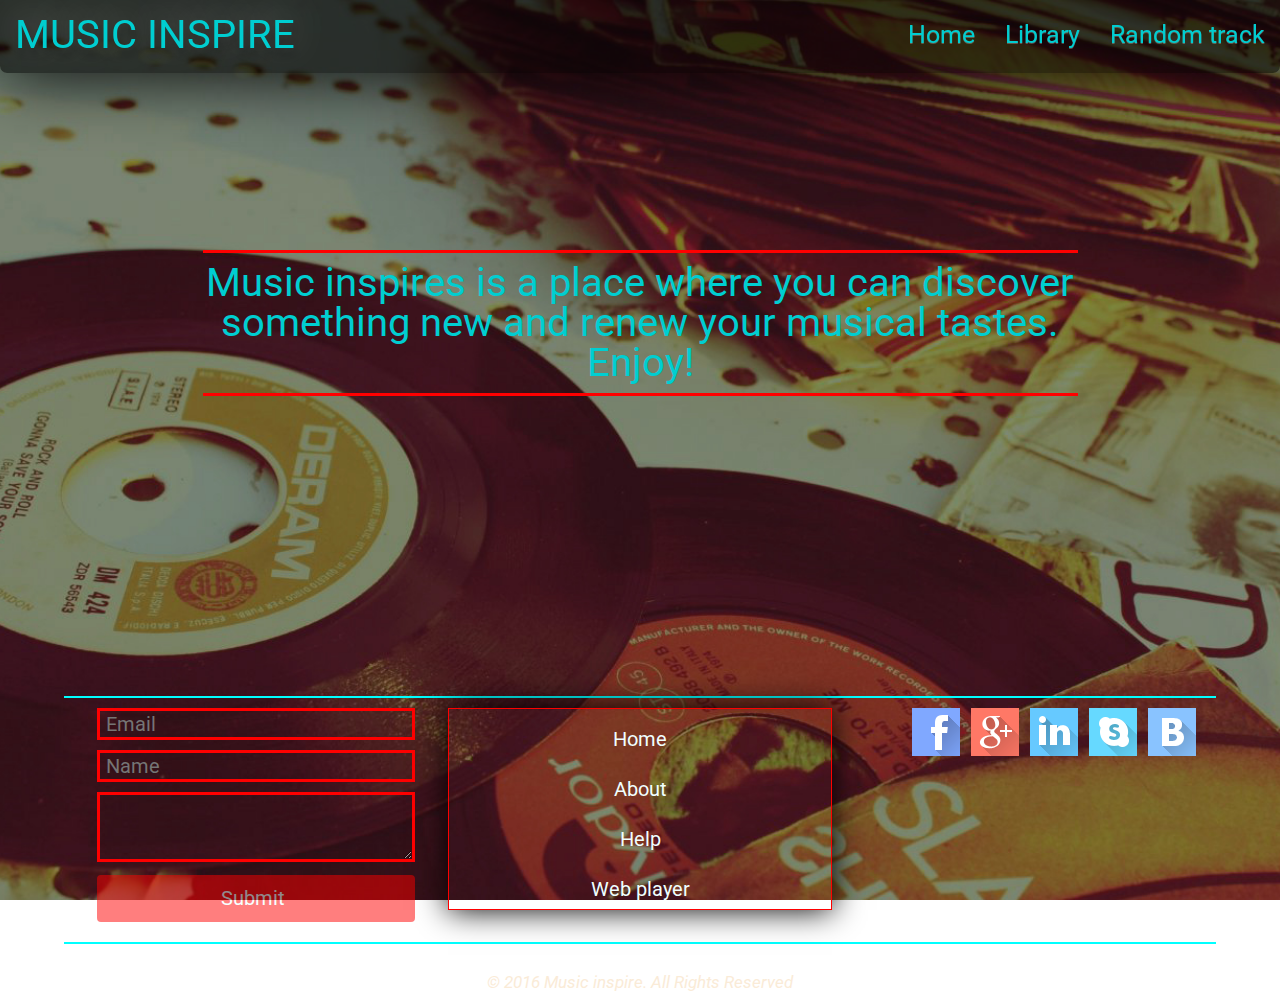
==== index.html @ dbe01c4b "separate js file" ====
<!DOCTYPE html>
<html lang="en">

<head>
	<meta charset="UTF-8">
	<meta name="viewport" content="width=device-width, initial-scale=1">
	<title>Music</title>
	<!-- Latest compiled and minified CSS -->
	<link rel="stylesheet" href="css/bootstrap.css">
	<!-- Optional theme -->
	<link rel="stylesheet" href="css/bootstrap-theme.css">
	<!-- Latest compiled and minified JavaScript -->
	<link href="Style.css" rel="stylesheet" type="text/css">
	<link href="https://fonts.googleapis.com/css?family=Montserrat" rel="stylesheet">
	<!--<link rel="stylesheet" href="https://fonts.googleapis.com/icon?family=Material+Icons">
	<link rel="stylesheet" href="https://code.getmdl.io/1.2.1/material.indigo-pink.min.css">
	<script defer src="https://code.getmdl.io/1.2.1/material.min.js"></script>-->
	<link href="https://fonts.googleapis.com/css?family=Roboto" rel="stylesheet"> </head>

<body>
	<header class="menu_style">
		<nav class="navbar navbar-default menu navbar-fixed-top" role="navigation">
			<div class="container-fluid">
				<!-- Brand and toggle get grouped for better mobile display -->
				<div class="navbar-header">
					<button type="button" class="navbar-toggle" data-toggle="collapse" data-target="#bs-example-navbar-collapse-1"> <span class="sr-only">Toggle navigation</span> <span class="icon-bar"></span> <span class="icon-bar"></span> <span class="icon-bar"></span> </button>
					<a class="navbar-brand" href="#"> <span class="brand_name"> MUSIC INSPIRE</span> </a>
					<!--<img alt="Brand" src="images/ins_logo.png" class="logo_img">--></div>
				<!-- Collect the nav links, forms, and other content for toggling -->
				<div class="collapse navbar-collapse" id="bs-example-navbar-collapse-1">
					<ul class="nav navbar-nav navbar-right">
						<ul class="nav navbar-nav">
							<li class="active-link"><a href="#">Home</a></li>
							<li><a href="#">Library</a></li>
							<li><a href="#">Random track</a></li>
						</ul>
						<!--<li class="dropdown"> <a href="#" class="dropdown-toggle" data-toggle="dropdown">USA<b class="caret"></b></a>
							<ul class="dropdown-menu">
								<li><a href="#">UA</a></li>
							</ul>
						</li>-->
					</ul>
				</div>
				<!-- /.navbar-collapse -->
			</div>
			<!-- /.container-fluid -->
		</nav>
	</header>
	<div class="container-fluid">
		<div onmousemove="welcomeFunction(this)" onmouseout="outFunction(this)" class="welcome_text"> Music inspires is a place where you can discover something new and renew your musical tastes. Enjoy!
		</div>
	</div>
	<div id="new"> </div>
	<footer>
		<div class="row footer_style_1">
			<div class="col-md-4">
				<form class="form-horizontal subscribe_form">
					<div class="control-group">
						<div class="controls">
							<input type="text" id="inputEmail" placeholder="Email" class="subscribe_form_1"> </div>
					</div>
					<div class="control-group">
						<div class="controls">
							<input type="text" placeholder="Name" class="subscribe_form_1"> </div>
					</div>
					<div class="controls">
						<textarea placeholder="Message" rows="3" class="subscribe_form_1"> </textarea>
					</div>
					<div class="control-group">
						<div class="controls">
							<button type="submit" class="btn">Submit</button>
						</div>
					</div>
				</form>
			</div>
			<div class="col-md-4 second_menu">
				<ul class="nav nav-pills nav-stacked">
					<li> <a href="#"> Home </a> </li>
					<li> <a href="#"> About </a> </li>
					<li> <a href="#"> Help </a> </li>
					<li> <a href="#"> Web player </a> </li>
				</ul>
			</div>
			<div class="col-md-4 social_ic_1">
				<ul class="list-unstyled list-inline social_ic">
					<li>
						<a href="#"> <img src="images/facebook.png" alt="facebook"> </a>
					</li>
					<li>
						<a href="#"> <img src="images/google_plus.png" alt="gp"> </a>
					</li>
					<li>
						<a href="#"> <img src="images/linkedin.png" alt="linkedin"> </a>
					</li>
					<li>
						<a href="#"> <img src="images/skype.png" alt="skype"> </a>
					</li>
					<li>
						<a href="#"> <img src="images/vkontakte.png" alt="vk"> </a>
					</li>
				</ul>
			</div>
		</div>
		<p> &copy 2016 Music inspire. All Rights Reserved</p>
	</footer>
	</div>
	<!-- Information block -->
	<!-- jQuery (necessary for Bootstrap's JavaScript plugins) -->
	<script src="https://ajax.googleapis.com/ajax/libs/jquery/1.11.0/jquery.min.js"></script>
	<!-- Include all compiled plugins (below), or include individual files as needed -->
	<script src="js/bootstrap.min.js"></script>
	<script src="js/own.js"> </script>
</body>

</html>
---- Style.css ----
/*=========================RESET CSS=============================*/
html, body, div, span, applet, object, iframe,
h1, h2, h3, h4, h5, h6, p, blockquote, pre,
a, abbr, acronym, address, big, cite, code,
del, dfn, em, img, ins, kbd, q, s, samp,
small, strike, strong, sub, sup, tt, var,
b, u, i, center,
dl, dt, dd, ol, ul, li,
fieldset, form, label, legend,
table, caption, tbody, tfoot, thead, tr, th, td,
article, aside, canvas, details, embed,
figure, figcaption, footer, header, hgroup,
menu, nav, output, ruby, section, summary,
time, mark, audio, video {
	margin: 0;
	padding: 0;
	border: 0;
	font-size: 100%;
	font: inherit;
	vertical-align: baseline;
}

article, aside, details, figcaption, figure,
footer, header, hgroup, menu, nav, section {
	display: block;
}
body {
	line-height: 1;
}
ol, ul {
	list-style: none;
}
blockquote, q {
	quotes: none;
}
blockquote:before, blockquote:after,
q:before, q:after {
	content: '';
	content: none;
}
table {
	border-collapse: collapse;
	border-spacing: 0;
}
/*====================================================================*/


body {
    background: url(images/fon_1.jpg) no-repeat center center fixed;
    background-size: cover;
    height: 100%;
    overflow-y: scroll;
    max-width: 100%;
    width: 100%;
    font-family: 'Roboto', sans-serif;
    color: antiquewhite;
}

.brand_name {
    /*color: aqua;
	font-size: 50px;
	font-style:oblique;
	font-family: cursive;
	text-shadow: -5px 5px 0px blue,
                 -7px 7px 0px darkturquoise,
                 -9px 9px 0px black;*/
    /*background-color: darkturquoise;
    -webkit-background-clip: text;
    -moz-background-clip: text;
    background-clip: text;
    color: transparent;
    text-shadow: rgba(255,255,255,0.5) 0px 3px 3px;
font-size: 50px;*/
    color: rgba(0, 0, 0, 0.6);
    text-shadow: 2px 8px 6px rgba(0, 0, 0, 0.2), 0px -5px 35px rgba(255, 255, 255, 0.3);
    font-size: 40px;
    color: darkturquoise;
}

.logo_img {
    width: 6%;
    margin-right: 3px;
    margin-top: 5px;
    transition: all 0.5s ease-in-out 0s;
}

.logo_img:hover {
    width: 6%;
    margin-right: 3px;
    transform: rotateY(360deg);
    margin-top: 5px;
    transition: all 0.6s ease-in-out 0s;
}

.container-fluid {
    z-index: 1;
}

.menu {
    border: 0;
    background: url(images/small-back.png);
    box-shadow: 0 0 70px black;
    font-size: 25px;
    padding-top: 10px;
    z-index: 1;
    padding-bottom: 10px;
    border-radius: 0 0 7px 7px;
}

.navbar-nav > li.active-link > a {
    color: darkturquoise;
    border-bottom: 3px solid transparent;
}

.navbar-default .navbar-nav > li > a {
    color: darkturquoise;
}

.navbar-default .navbar-nav > li > a:hover {
    text-shadow: 3px 3px 15px darkturquoise;
    border-bottom: 3px solid red;
    color: darkturquoise;
}

.logo {
    width: 5%;
}

.footer_style {
    background: transparent;
    box-shadow: none;
    border: none;
}

.footer_style_1 {
    margin-top: 300px;
    background: transparent;
    padding-bottom: 20px;
    border: none;
    border-top: 2px solid aqua;
    border-bottom: 2px solid aqua;
    box-shadow: none;
    width: 90%;
    margin-left: 5%;
}

.act_lin {
    border-bottom: 2px solid red;
    color: darkturquoise;
    background: transparent;
    background-color: transparent;
}

.welcome_text {
    font-size: 40px;
    max-width: 70%;
    font-family: 'Roboto', sans-serif;
    color: darkturquoise;
    border-top: 3px solid red;
    border-bottom: 3px solid red;
    margin-left: 15%;
    margin-top: 20%;
    text-align: center;
    border: 0 3 3 0;
	padding-bottom: 10px;
	padding-top: 10px;
}
.car_set{
    height: 20%;
}
#new{
    border-color: aqua;
}

/*.social_ic {
    padding-top: 10px;
    margin-left: auto;
    float: right;
}*/

.social_ic > li:hover {
    transition: all 0.2s ease-out 0s;
    transform: scale(0.83);
}

.second_menu {
    border: 1px solid red;
    margin-top: 10px;
    box-shadow: 0 0 30px black;
}

.social_ic > li {
    padding-left: 2px;
    transition: all 0.3s ease-in 0s;
}

.social_ic_1 {
    margin-top: 10px;
    text-align: right;
}

p {
    text-align: center;
    font-size: 17px;
    padding-top: 30px;
    font-style: italic;
    max-width: 100%;
}

.subscribe_form {
    margin-top: 10px;
}

.controls {
    margin-top: 10px;
}

.subscribe_form_1,
.btn {
    background-color: transparent;
    border: 3px solid red;
    /*width: 350px;*/
    width: 90%;
    font-size: 20px;
    margin-left: 5%;
    color: azure;
    padding-left: 6px;
}

.subscribe_form_1:focus {
    box-shadow: 0 0 10px red;
}

.btn {
    background: red;
    opacity: 0.5;
    border: 3px solid red;
    transition: all 0.3s ease-in 0s;
}

.btn:hover {
    background: red;
    opacity: 1.0;
    transition: all 0.3s ease-out 0s;
    color: whitesmoke;
}

.nav-stacked > li > a {
    text-align: center;
    margin-top: 10px;
    font-size: 20px;
    color: azure
}

.nav-stacked > li > a:hover {
    background-color: black;
    opacity: 0.5;
}

@media only screen and (max-width: 400px) {
    .brand_name {
        font-size: 30px;
    }
    .menu {
        background: black;
    }
    .welcome_text {
        font-size: 25px;
    }
    p {
        font-size: 11px;
        padding-top: 40px;
        font-style: italic;
    }
    .subscribe_form_1 {
        background-color: transparent;
        border: 3px solid red;
        width: 270px;
        font-size: 20px;
    }
    .social_ic {
        padding-top: 20px;
        margin: 0 auto;
        float: left;
    }
}

@media only screen and (max-width: 767px) {
    .menu {
        background: black;
    }
}

@media only screen and (max-width: 992px) {
    .social_ic {
        padding-top: 3%;
        float: none;
    }
    .social_ic > li > a > img {
        width: 70%;
        margin: auto;
    }
    .nav-stacked {
        border: 0 1 1 0;
        margin: 7px 0px 7px 0px;
        border-top: 1px solid aqua;
        border-bottom: 1px solid aqua;
    }
    .social_ic_1 {

        text-align: center;
    }
}
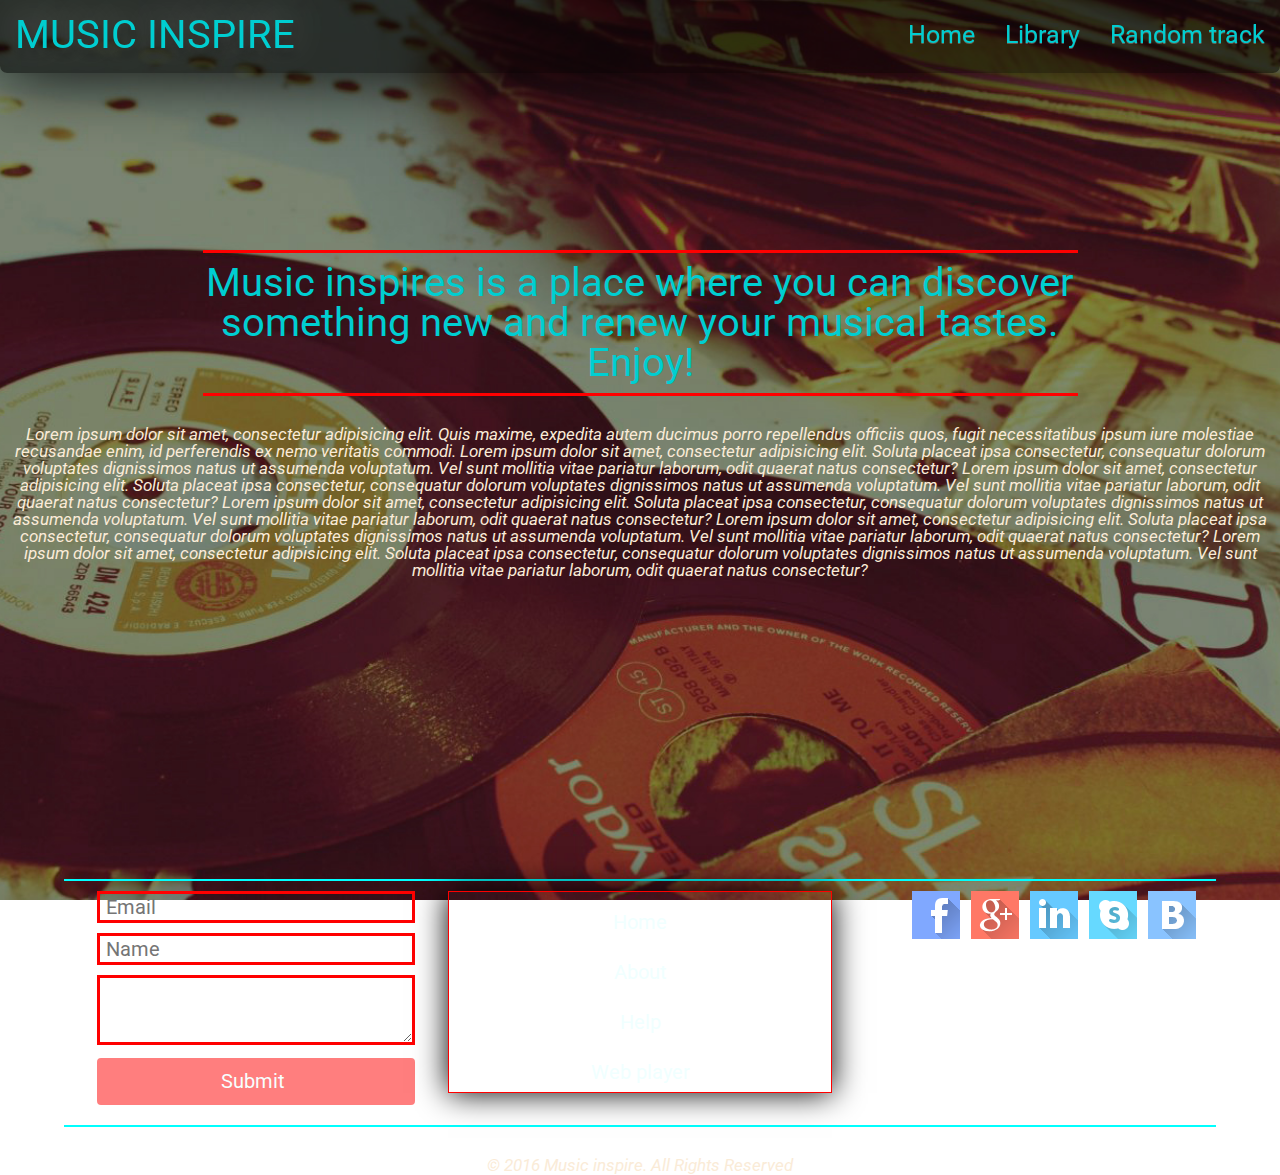
==== commit ac0a7603: "Lorem" ====
--- a/index.html
+++ b/index.html
@@ -12,6 +12,7 @@
 	<!-- Latest compiled and minified JavaScript -->
 	<link href="Style.css" rel="stylesheet" type="text/css">
 	<link href="https://fonts.googleapis.com/css?family=Montserrat" rel="stylesheet">
+	<link href="css/animate.css" rel="stylesheet" type="text/css">
 	<!--<link rel="stylesheet" href="https://fonts.googleapis.com/icon?family=Material+Icons">
 	<link rel="stylesheet" href="https://code.getmdl.io/1.2.1/material.indigo-pink.min.css">
 	<script defer src="https://code.getmdl.io/1.2.1/material.min.js"></script>-->
@@ -47,10 +48,21 @@
 		</nav>
 	</header>
 	<div class="container-fluid">
-		<div onmousemove="welcomeFunction(this)" onmouseout="outFunction(this)" class="welcome_text"> Music inspires is a place where you can discover something new and renew your musical tastes. Enjoy!
+		<div class="welcome_text wow slideInUp" onmousemove="welcomeFunction(this)" onmouseout="outFunction(this)"> Music inspires is a place where you can discover something new and renew your musical tastes. Enjoy!
 		</div>
 	</div>
 	<div id="new"> </div>
+
+
+	<p> Lorem ipsum dolor sit amet, consectetur adipisicing elit. Quis maxime, expedita autem ducimus porro repellendus officiis quos, fugit necessitatibus ipsum iure molestiae recusandae enim, id perferendis ex nemo veritatis commodi.
+	Lorem ipsum dolor sit amet, consectetur adipisicing elit. Soluta placeat ipsa consectetur, consequatur dolorum voluptates dignissimos natus ut assumenda voluptatum. Vel sunt mollitia vitae pariatur laborum, odit quaerat natus consectetur?
+	Lorem ipsum dolor sit amet, consectetur adipisicing elit. Soluta placeat ipsa consectetur, consequatur dolorum voluptates dignissimos natus ut assumenda voluptatum. Vel sunt mollitia vitae pariatur laborum, odit quaerat natus consectetur?
+	Lorem ipsum dolor sit amet, consectetur adipisicing elit. Soluta placeat ipsa consectetur, consequatur dolorum voluptates dignissimos natus ut assumenda voluptatum. Vel sunt mollitia vitae pariatur laborum, odit quaerat natus consectetur?
+	Lorem ipsum dolor sit amet, consectetur adipisicing elit. Soluta placeat ipsa consectetur, consequatur dolorum voluptates dignissimos natus ut assumenda voluptatum. Vel sunt mollitia vitae pariatur laborum, odit quaerat natus consectetur?
+	Lorem ipsum dolor sit amet, consectetur adipisicing elit. Soluta placeat ipsa consectetur, consequatur dolorum voluptates dignissimos natus ut assumenda voluptatum. Vel sunt mollitia vitae pariatur laborum, odit quaerat natus consectetur?
+	</p>
+
+
 	<footer>
 		<div class="row footer_style_1">
 			<div class="col-md-4">
@@ -110,6 +122,10 @@
 	<!-- Include all compiled plugins (below), or include individual files as needed -->
 	<script src="js/bootstrap.min.js"></script>
 	<script src="js/own.js"> </script>
+	<script src="js/wow.min.js"> </script>
+	<script>
+ new WOW().init();
+</script>
 </body>
 
 </html>
--- a/Style.css
+++ b/Style.css
@@ -45,37 +45,37 @@
 /*====================================================================*/
 
 
-body {
+body {
     background: url(images/fon_1.jpg) no-repeat center center fixed;
-    background-size: cover;
-    height: 100%;
-    overflow-y: scroll;
-    max-width: 100%;
-    width: 100%;
-    font-family: 'Roboto', sans-serif;
-    color: antiquewhite;
-}
-
-.brand_name {
-    /*color: aqua;
-	font-size: 50px;
-	font-style:oblique;
-	font-family: cursive;
-	text-shadow: -5px 5px 0px blue,
-                 -7px 7px 0px darkturquoise,
-                 -9px 9px 0px black;*/
-    /*background-color: darkturquoise;
-    -webkit-background-clip: text;
-    -moz-background-clip: text;
-    background-clip: text;
-    color: transparent;
-    text-shadow: rgba(255,255,255,0.5) 0px 3px 3px;
-font-size: 50px;*/
-    color: rgba(0, 0, 0, 0.6);
-    text-shadow: 2px 8px 6px rgba(0, 0, 0, 0.2), 0px -5px 35px rgba(255, 255, 255, 0.3);
+    background-size: cover;
+    height: 100%;
+    overflow-y: scroll;
+    max-width: 100%;
+    width: 100%;
+    font-family: 'Roboto', sans-serif;
+    color: antiquewhite;
+}
+
+.brand_name {
+    /*color: aqua;
+	font-size: 50px;
+	font-style:oblique;
+	font-family: cursive;
+	text-shadow: -5px 5px 0px blue,
+                 -7px 7px 0px darkturquoise,
+                 -9px 9px 0px black;*/
+    /*background-color: darkturquoise;
+    -webkit-background-clip: text;
+    -moz-background-clip: text;
+    background-clip: text;
+    color: transparent;
+    text-shadow: rgba(255,255,255,0.5) 0px 3px 3px;
+font-size: 50px;*/
+    color: rgba(0, 0, 0, 0.6);
+    text-shadow: 2px 8px 6px rgba(0, 0, 0, 0.2), 0px -5px 35px rgba(255, 255, 255, 0.3);
     font-size: 40px;
-    color: darkturquoise;
-}
+    color: darkturquoise;
+}
 
 .logo_img {
     width: 6%;
@@ -92,42 +92,42 @@
     transition: all 0.6s ease-in-out 0s;
 }
 
-.container-fluid {
-    z-index: 1;
-}
-
-.menu {
-    border: 0;
+.container-fluid {
+    z-index: 1;
+}
+
+.menu {
+    border: 0;
     background: url(images/small-back.png);
     box-shadow: 0 0 70px black;
-    font-size: 25px;
+    font-size: 25px;
     padding-top: 10px;
     z-index: 1;
     padding-bottom: 10px;
     border-radius: 0 0 7px 7px;
-}
-
-.navbar-nav > li.active-link > a {
-    color: darkturquoise;
+}
+
+.navbar-nav > li.active-link > a {
+    color: darkturquoise;
     border-bottom: 3px solid transparent;
-}
-
-.navbar-default .navbar-nav > li > a {
-    color: darkturquoise;
-}
-
-.navbar-default .navbar-nav > li > a:hover {
-    text-shadow: 3px 3px 15px darkturquoise;
+}
+
+.navbar-default .navbar-nav > li > a {
+    color: darkturquoise;
+}
+
+.navbar-default .navbar-nav > li > a:hover {
+    text-shadow: 3px 3px 15px darkturquoise;
     border-bottom: 3px solid red;
     color: darkturquoise;
-}
-
-.logo {
-    width: 5%;
-}
-
-.footer_style {
-    background: transparent;
+}
+
+.logo {
+    width: 5%;
+}
+
+.footer_style {
+    background: transparent;
     box-shadow: none;
     border: none;
 }
@@ -136,20 +136,20 @@
     margin-top: 300px;
     background: transparent;
     padding-bottom: 20px;
-    border: none;
-    border-top: 2px solid aqua;
+    border: none;
+    border-top: 2px solid aqua;
     border-bottom: 2px solid aqua;
-    box-shadow: none;
-    width: 90%;
-    margin-left: 5%;
-}
-
-.act_lin {
-    border-bottom: 2px solid red;
-    color: darkturquoise;
-    background: transparent;
-    background-color: transparent;
-}
+    box-shadow: none;
+    width: 90%;
+    margin-left: 5%;
+}
+
+.act_lin {
+    border-bottom: 2px solid red;
+    color: darkturquoise;
+    background: transparent;
+    background-color: transparent;
+}
 
 .welcome_text {
     font-size: 40px;
@@ -256,11 +256,11 @@
     background-color: black;
     opacity: 0.5;
 }
-
-@media only screen and (max-width: 400px) {
-    .brand_name {
-        font-size: 30px;
-    }
+
+@media only screen and (max-width: 400px) {
+    .brand_name {
+        font-size: 30px;
+    }
     .menu {
         background: black;
     }
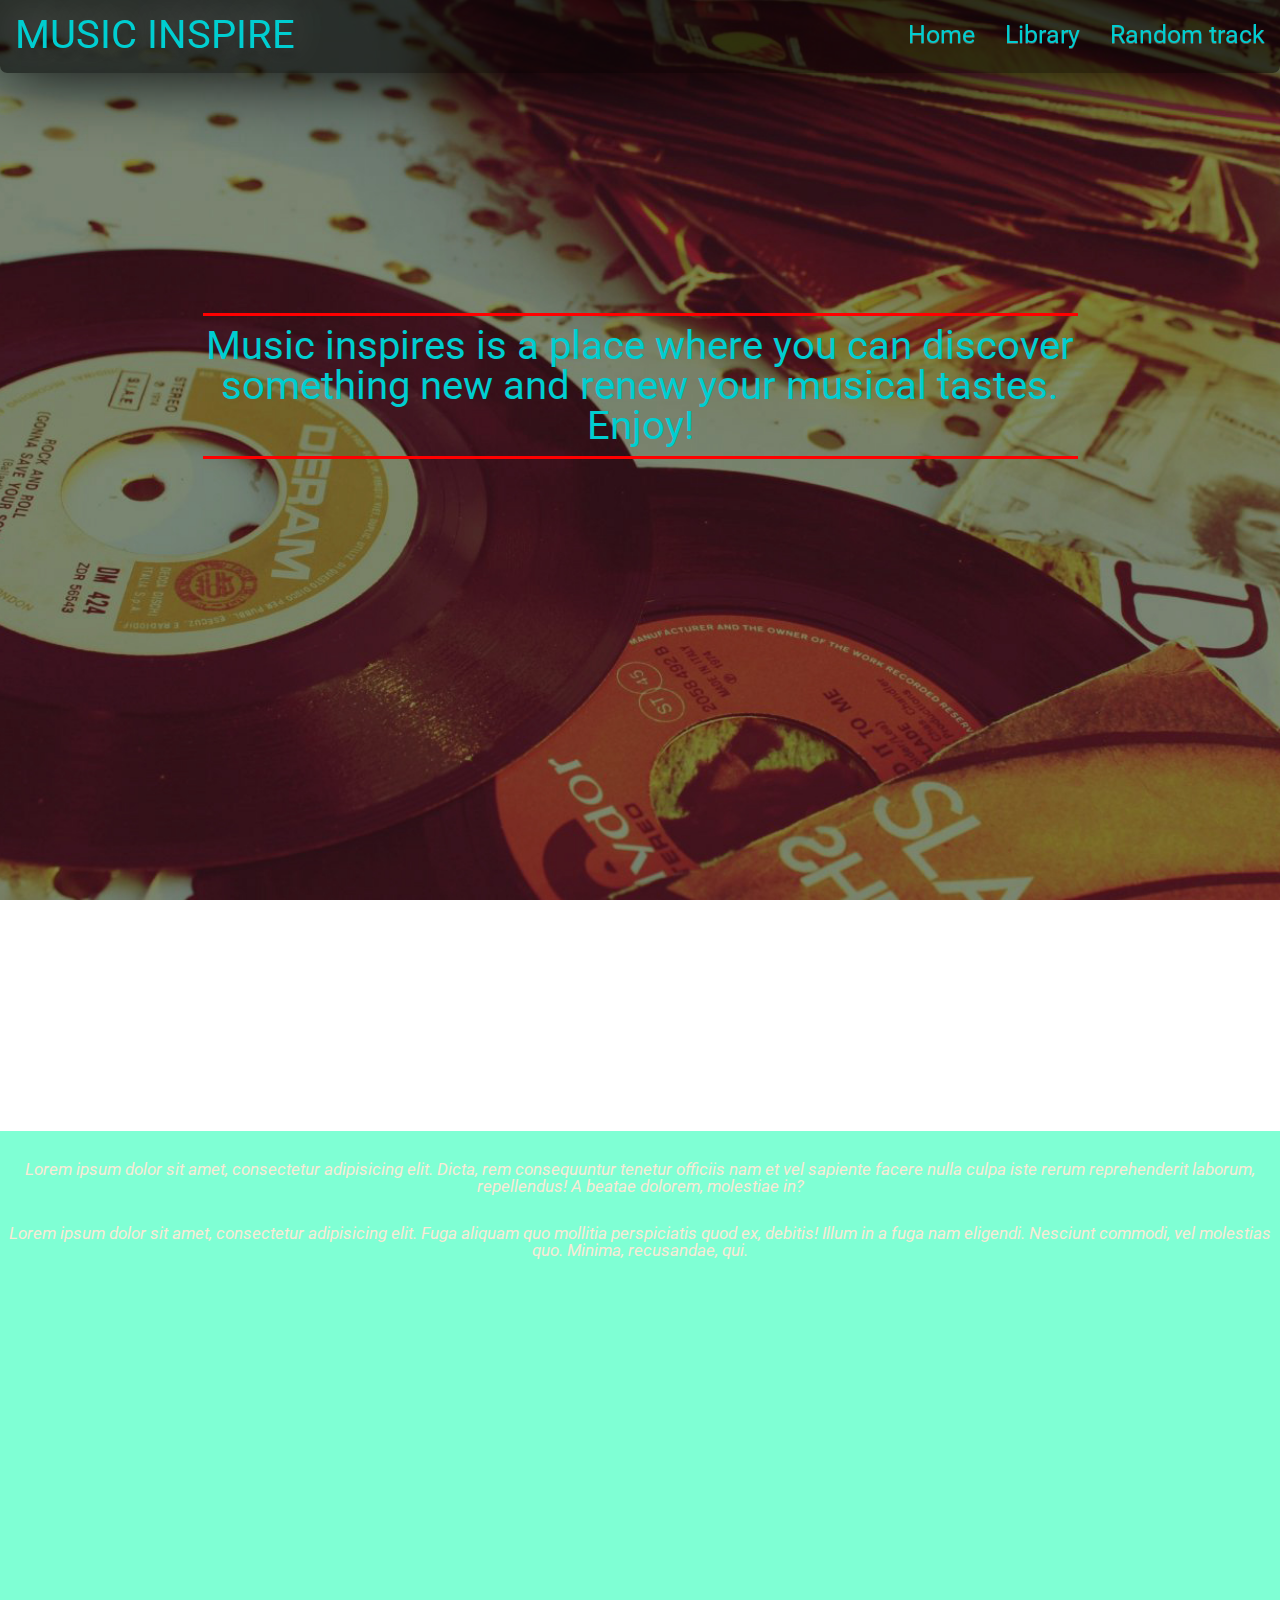
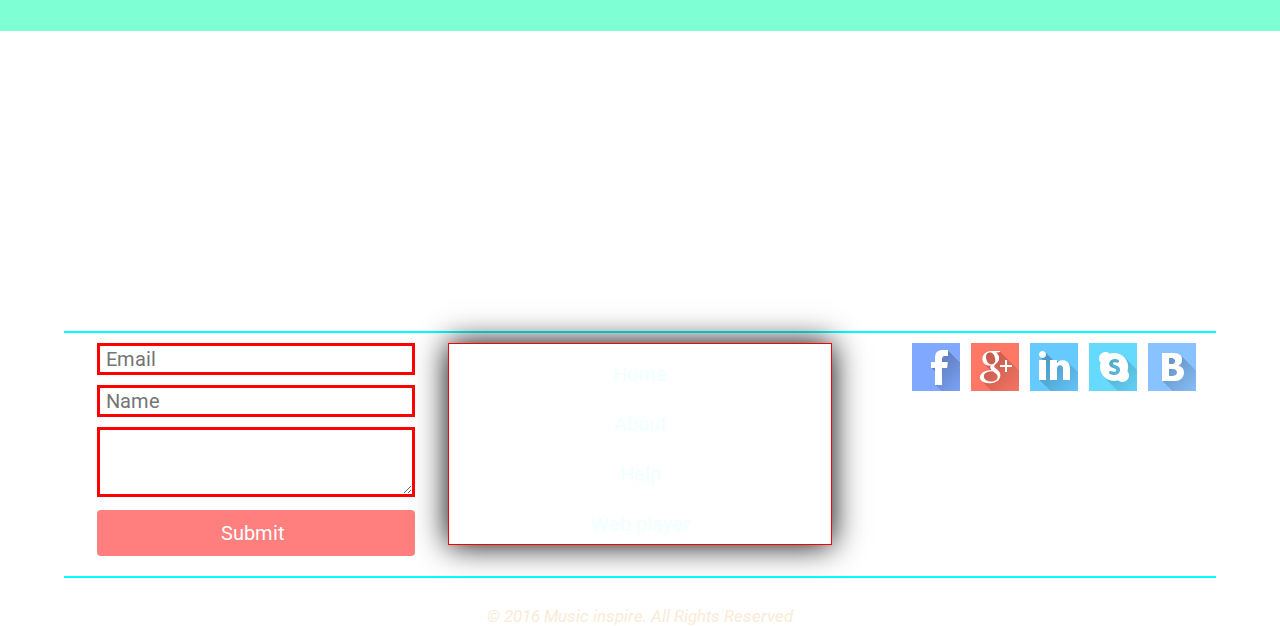
==== commit b9da906d: "asd" ====
--- a/index.html
+++ b/index.html
@@ -52,15 +52,14 @@
 		</div>
 	</div>
 	<div id="new"> </div>
+<br>
+<br>
 
+<div class="information">
+ <p> Lorem ipsum dolor sit amet, consectetur adipisicing elit. Dicta, rem consequuntur tenetur officiis nam et vel sapiente facere nulla culpa iste rerum reprehenderit laborum, repellendus! A beatae dolorem, molestiae in?</p>
+ <p> Lorem ipsum dolor sit amet, consectetur adipisicing elit. Fuga aliquam quo mollitia perspiciatis quod ex, debitis! Illum in a fuga nam eligendi. Nesciunt commodi, vel molestias quo. Minima, recusandae, qui.</p>
+</div>
 
-	<p> Lorem ipsum dolor sit amet, consectetur adipisicing elit. Quis maxime, expedita autem ducimus porro repellendus officiis quos, fugit necessitatibus ipsum iure molestiae recusandae enim, id perferendis ex nemo veritatis commodi.
-	Lorem ipsum dolor sit amet, consectetur adipisicing elit. Soluta placeat ipsa consectetur, consequatur dolorum voluptates dignissimos natus ut assumenda voluptatum. Vel sunt mollitia vitae pariatur laborum, odit quaerat natus consectetur?
-	Lorem ipsum dolor sit amet, consectetur adipisicing elit. Soluta placeat ipsa consectetur, consequatur dolorum voluptates dignissimos natus ut assumenda voluptatum. Vel sunt mollitia vitae pariatur laborum, odit quaerat natus consectetur?
-	Lorem ipsum dolor sit amet, consectetur adipisicing elit. Soluta placeat ipsa consectetur, consequatur dolorum voluptates dignissimos natus ut assumenda voluptatum. Vel sunt mollitia vitae pariatur laborum, odit quaerat natus consectetur?
-	Lorem ipsum dolor sit amet, consectetur adipisicing elit. Soluta placeat ipsa consectetur, consequatur dolorum voluptates dignissimos natus ut assumenda voluptatum. Vel sunt mollitia vitae pariatur laborum, odit quaerat natus consectetur?
-	Lorem ipsum dolor sit amet, consectetur adipisicing elit. Soluta placeat ipsa consectetur, consequatur dolorum voluptates dignissimos natus ut assumenda voluptatum. Vel sunt mollitia vitae pariatur laborum, odit quaerat natus consectetur?
-	</p>
 
 
 	<footer>
--- a/Style.css
+++ b/Style.css
@@ -159,11 +159,12 @@
     border-top: 3px solid red;
     border-bottom: 3px solid red;
     margin-left: 15%;
-    margin-top: 20%;
+    margin-top: 25%;
     text-align: center;
     border: 0 3 3 0;
 	padding-bottom: 10px;
 	padding-top: 10px;
+	height: 100%;
 }
 .car_set{
     height: 20%;
@@ -311,3 +312,10 @@
         text-align: center;
     }
 }
+
+.information {
+	background-color: aquamarine;
+	max-width: 100%;
+	height: 500px;
+	margin-top: 50%;
+}
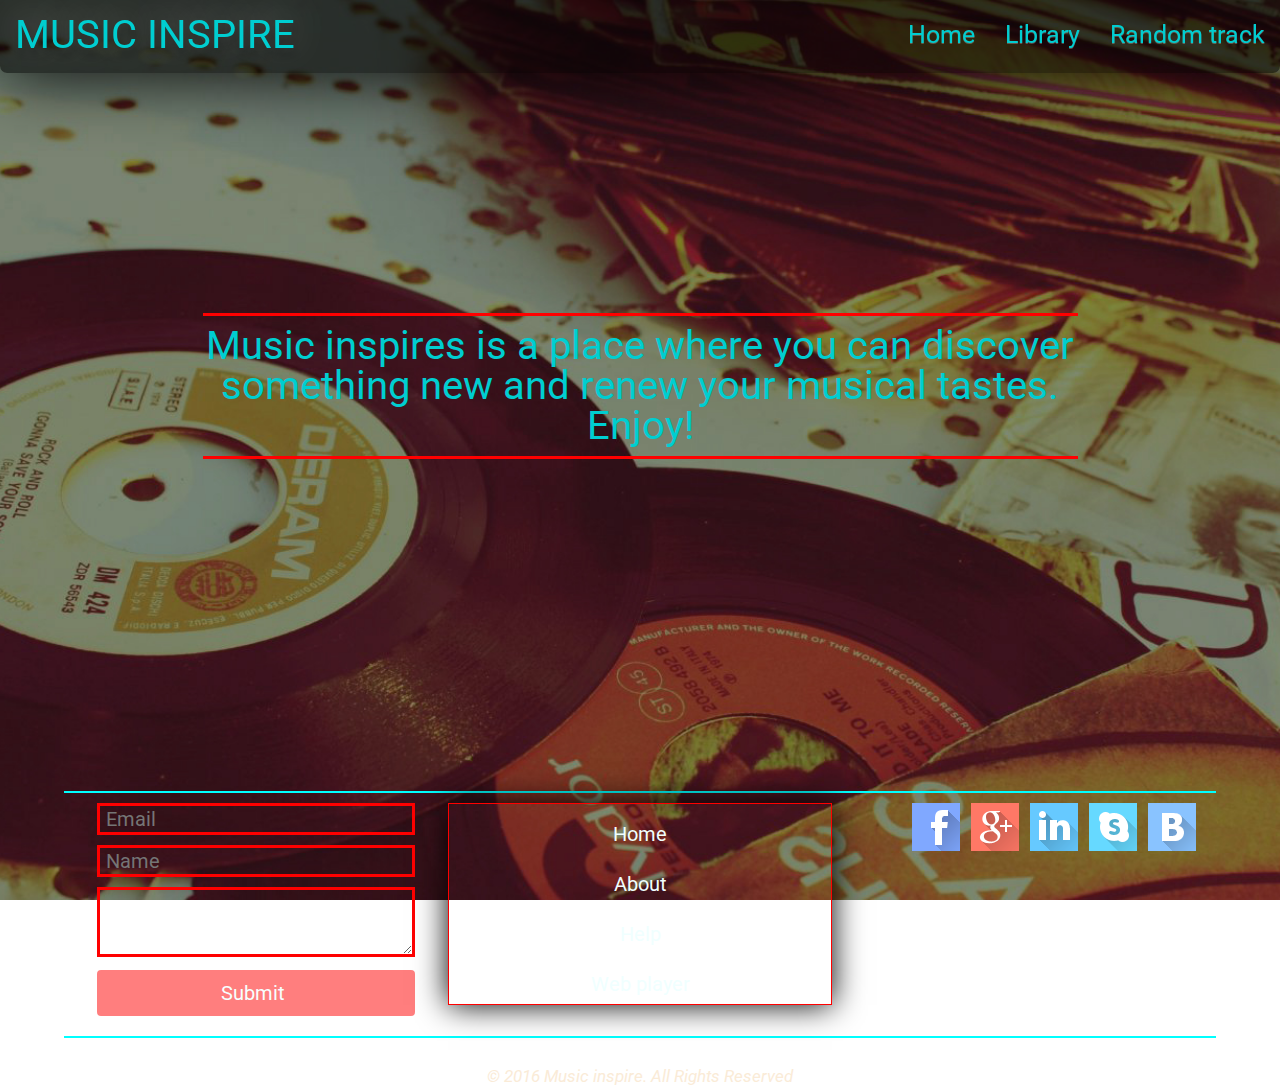
==== commit 5addd4ba: "preloader (sass + gulp)" ====
--- a/index.html
+++ b/index.html
@@ -2,129 +2,131 @@
 <html lang="en">
 
 <head>
-	<meta charset="UTF-8">
-	<meta name="viewport" content="width=device-width, initial-scale=1">
-	<title>Music</title>
-	<!-- Latest compiled and minified CSS -->
-	<link rel="stylesheet" href="css/bootstrap.css">
-	<!-- Optional theme -->
-	<link rel="stylesheet" href="css/bootstrap-theme.css">
-	<!-- Latest compiled and minified JavaScript -->
-	<link href="Style.css" rel="stylesheet" type="text/css">
-	<link href="https://fonts.googleapis.com/css?family=Montserrat" rel="stylesheet">
-	<link href="css/animate.css" rel="stylesheet" type="text/css">
-	<!--<link rel="stylesheet" href="https://fonts.googleapis.com/icon?family=Material+Icons">
+	<meta charset="UTF-8">
+	<meta name="viewport" content="width=device-width, initial-scale=1">
+	<title>Music</title>
+	<!-- Latest compiled and minified CSS -->
+	<link rel="stylesheet" href="css/bootstrap.css">
+	<!-- Optional theme -->
+	<link rel="stylesheet" href="css/bootstrap-theme.css">
+	<!-- Latest compiled and minified JavaScript -->
+	<link href="Style.css" rel="stylesheet" type="text/css">
+	<link href="https://fonts.googleapis.com/css?family=Montserrat" rel="stylesheet">
+	<link href="css/animate.css" rel="stylesheet" type="text/css">
+	<!--<link rel="stylesheet" href="https://fonts.googleapis.com/icon?family=Material+Icons">
 	<link rel="stylesheet" href="https://code.getmdl.io/1.2.1/material.indigo-pink.min.css">
 	<script defer src="https://code.getmdl.io/1.2.1/material.min.js"></script>-->
-	<link href="https://fonts.googleapis.com/css?family=Roboto" rel="stylesheet"> </head>
+	<link href="https://fonts.googleapis.com/css?family=Roboto" rel="stylesheet"> 
+	<link rel="stylesheet" href="preloader.scss" type="text/css">
+	</head>
 
-<body>
-	<header class="menu_style">
-		<nav class="navbar navbar-default menu navbar-fixed-top" role="navigation">
-			<div class="container-fluid">
-				<!-- Brand and toggle get grouped for better mobile display -->
-				<div class="navbar-header">
-					<button type="button" class="navbar-toggle" data-toggle="collapse" data-target="#bs-example-navbar-collapse-1"> <span class="sr-only">Toggle navigation</span> <span class="icon-bar"></span> <span class="icon-bar"></span> <span class="icon-bar"></span> </button>
-					<a class="navbar-brand" href="#"> <span class="brand_name"> MUSIC INSPIRE</span> </a>
-					<!--<img alt="Brand" src="images/ins_logo.png" class="logo_img">--></div>
-				<!-- Collect the nav links, forms, and other content for toggling -->
-				<div class="collapse navbar-collapse" id="bs-example-navbar-collapse-1">
-					<ul class="nav navbar-nav navbar-right">
-						<ul class="nav navbar-nav">
-							<li class="active-link"><a href="#">Home</a></li>
-							<li><a href="#">Library</a></li>
-							<li><a href="#">Random track</a></li>
-						</ul>
-						<!--<li class="dropdown"> <a href="#" class="dropdown-toggle" data-toggle="dropdown">USA<b class="caret"></b></a>
+<body>
+<div class="preloader" id="prel">
+	<div class="loader"> </div>
+</div>
+	<header class="menu_style">
+		<nav class="navbar navbar-default menu navbar-fixed-top" role="navigation">
+			<div class="container-fluid">
+				<!-- Brand and toggle get grouped for better mobile display -->
+				<div class="navbar-header">
+					<button type="button" class="navbar-toggle" data-toggle="collapse" data-target="#bs-example-navbar-collapse-1"> <span class="sr-only">Toggle navigation</span> <span class="icon-bar"></span> <span class="icon-bar"></span> <span class="icon-bar"></span> </button>
+					<a class="navbar-brand" href="#"> <span class="brand_name"> MUSIC INSPIRE</span> </a>
+					<!--<img alt="Brand" src="images/ins_logo.png" class="logo_img">--></div>
+				<!-- Collect the nav links, forms, and other content for toggling -->
+				<div class="collapse navbar-collapse" id="bs-example-navbar-collapse-1">
+					<ul class="nav navbar-nav navbar-right">
+						<ul class="nav navbar-nav">
+							<li class="active-link"><a href="#">Home</a></li>
+							<li><a href="#">Library</a></li>
+							<li><a href="#">Random track</a></li>
+						</ul>
+						<!--<li class="dropdown"> <a href="#" class="dropdown-toggle" data-toggle="dropdown">USA<b class="caret"></b></a>
 							<ul class="dropdown-menu">
 								<li><a href="#">UA</a></li>
 							</ul>
 						</li>-->
-					</ul>
-				</div>
-				<!-- /.navbar-collapse -->
-			</div>
-			<!-- /.container-fluid -->
-		</nav>
-	</header>
-	<div class="container-fluid">
-		<div class="welcome_text wow slideInUp" onmousemove="welcomeFunction(this)" onmouseout="outFunction(this)"> Music inspires is a place where you can discover something new and renew your musical tastes. Enjoy!
-		</div>
-	</div>
-	<div id="new"> </div>
-<br>
-<br>
-
-<div class="information">
- <p> Lorem ipsum dolor sit amet, consectetur adipisicing elit. Dicta, rem consequuntur tenetur officiis nam et vel sapiente facere nulla culpa iste rerum reprehenderit laborum, repellendus! A beatae dolorem, molestiae in?</p>
- <p> Lorem ipsum dolor sit amet, consectetur adipisicing elit. Fuga aliquam quo mollitia perspiciatis quod ex, debitis! Illum in a fuga nam eligendi. Nesciunt commodi, vel molestias quo. Minima, recusandae, qui.</p>
-</div>
-
-
-
-	<footer>
-		<div class="row footer_style_1">
-			<div class="col-md-4">
-				<form class="form-horizontal subscribe_form">
-					<div class="control-group">
-						<div class="controls">
-							<input type="text" id="inputEmail" placeholder="Email" class="subscribe_form_1"> </div>
-					</div>
-					<div class="control-group">
-						<div class="controls">
-							<input type="text" placeholder="Name" class="subscribe_form_1"> </div>
-					</div>
-					<div class="controls">
-						<textarea placeholder="Message" rows="3" class="subscribe_form_1"> </textarea>
-					</div>
-					<div class="control-group">
-						<div class="controls">
-							<button type="submit" class="btn">Submit</button>
-						</div>
-					</div>
-				</form>
-			</div>
-			<div class="col-md-4 second_menu">
-				<ul class="nav nav-pills nav-stacked">
-					<li> <a href="#"> Home </a> </li>
-					<li> <a href="#"> About </a> </li>
-					<li> <a href="#"> Help </a> </li>
-					<li> <a href="#"> Web player </a> </li>
-				</ul>
-			</div>
-			<div class="col-md-4 social_ic_1">
-				<ul class="list-unstyled list-inline social_ic">
-					<li>
-						<a href="#"> <img src="images/facebook.png" alt="facebook"> </a>
-					</li>
-					<li>
-						<a href="#"> <img src="images/google_plus.png" alt="gp"> </a>
-					</li>
-					<li>
-						<a href="#"> <img src="images/linkedin.png" alt="linkedin"> </a>
-					</li>
-					<li>
-						<a href="#"> <img src="images/skype.png" alt="skype"> </a>
-					</li>
-					<li>
-						<a href="#"> <img src="images/vkontakte.png" alt="vk"> </a>
-					</li>
-				</ul>
-			</div>
-		</div>
-		<p> &copy 2016 Music inspire. All Rights Reserved</p>
-	</footer>
-	</div>
-	<!-- Information block -->
-	<!-- jQuery (necessary for Bootstrap's JavaScript plugins) -->
-	<script src="https://ajax.googleapis.com/ajax/libs/jquery/1.11.0/jquery.min.js"></script>
-	<!-- Include all compiled plugins (below), or include individual files as needed -->
-	<script src="js/bootstrap.min.js"></script>
-	<script src="js/own.js"> </script>
-	<script src="js/wow.min.js"> </script>
-	<script>
- new WOW().init();
-</script>
+					</ul>
+				</div>
+				<!-- /.navbar-collapse -->
+			</div>
+			<!-- /.container-fluid -->
+		</nav>
+	</header>
+	<div class="container-fluid">
+		<div class="welcome_text wow slideInUp" onmousemove="welcomeFunction(this)" onmouseout="outFunction(this)"> Music inspires is a place where you can discover something new and renew your musical tastes. Enjoy!
+		</div>
+	</div>
+	<div id="new"> </div>
+<br>
+<br>
+
+
+
+
+
+	<footer>
+		<div class="row footer_style_1">
+			<div class="col-md-4">
+				<form class="form-horizontal subscribe_form">
+					<div class="control-group">
+						<div class="controls">
+							<input type="text" id="inputEmail" placeholder="Email" class="subscribe_form_1"> </div>
+					</div>
+					<div class="control-group">
+						<div class="controls">
+							<input type="text" placeholder="Name" class="subscribe_form_1"> </div>
+					</div>
+					<div class="controls">
+						<textarea placeholder="Message" rows="3" class="subscribe_form_1"> </textarea>
+					</div>
+					<div class="control-group">
+						<div class="controls">
+							<button type="submit" class="btn">Submit</button>
+						</div>
+					</div>
+				</form>
+			</div>
+			<div class="col-md-4 second_menu">
+				<ul class="nav nav-pills nav-stacked">
+					<li> <a href="#"> Home </a> </li>
+					<li> <a href="#"> About </a> </li>
+					<li> <a href="#"> Help </a> </li>
+					<li> <a href="#"> Web player </a> </li>
+				</ul>
+			</div>
+			<div class="col-md-4 social_ic_1">
+				<ul class="list-unstyled list-inline social_ic">
+					<li>
+						<a href="#"> <img src="images/facebook.png" alt="facebook"> </a>
+					</li>
+					<li>
+						<a href="#"> <img src="images/google_plus.png" alt="gp"> </a>
+					</li>
+					<li>
+						<a href="#"> <img src="images/linkedin.png" alt="linkedin"> </a>
+					</li>
+					<li>
+						<a href="#"> <img src="images/skype.png" alt="skype"> </a>
+					</li>
+					<li>
+						<a href="#"> <img src="images/vkontakte.png" alt="vk"> </a>
+					</li>
+				</ul>
+			</div>
+		</div>
+		<p> &copy 2016 Music inspire. All Rights Reserved</p>
+	</footer>
+	<!-- Information block -->
+	<!-- jQuery (necessary for Bootstrap's JavaScript plugins) -->
+	<script src="https://ajax.googleapis.com/ajax/libs/jquery/1.11.0/jquery.min.js"></script>
+	<!-- Include all compiled plugins (below), or include individual files as needed -->
+	<script src="js/bootstrap.min.js"></script>
+	<script src="js/own.js"> </script>
+	<script src="js/wow.min.js"> </script>
+	<script>
+ new WOW().init();
+</script>
+<script src="js/preloader.js"> </script>
 </body>
 
-</html>
+</html>
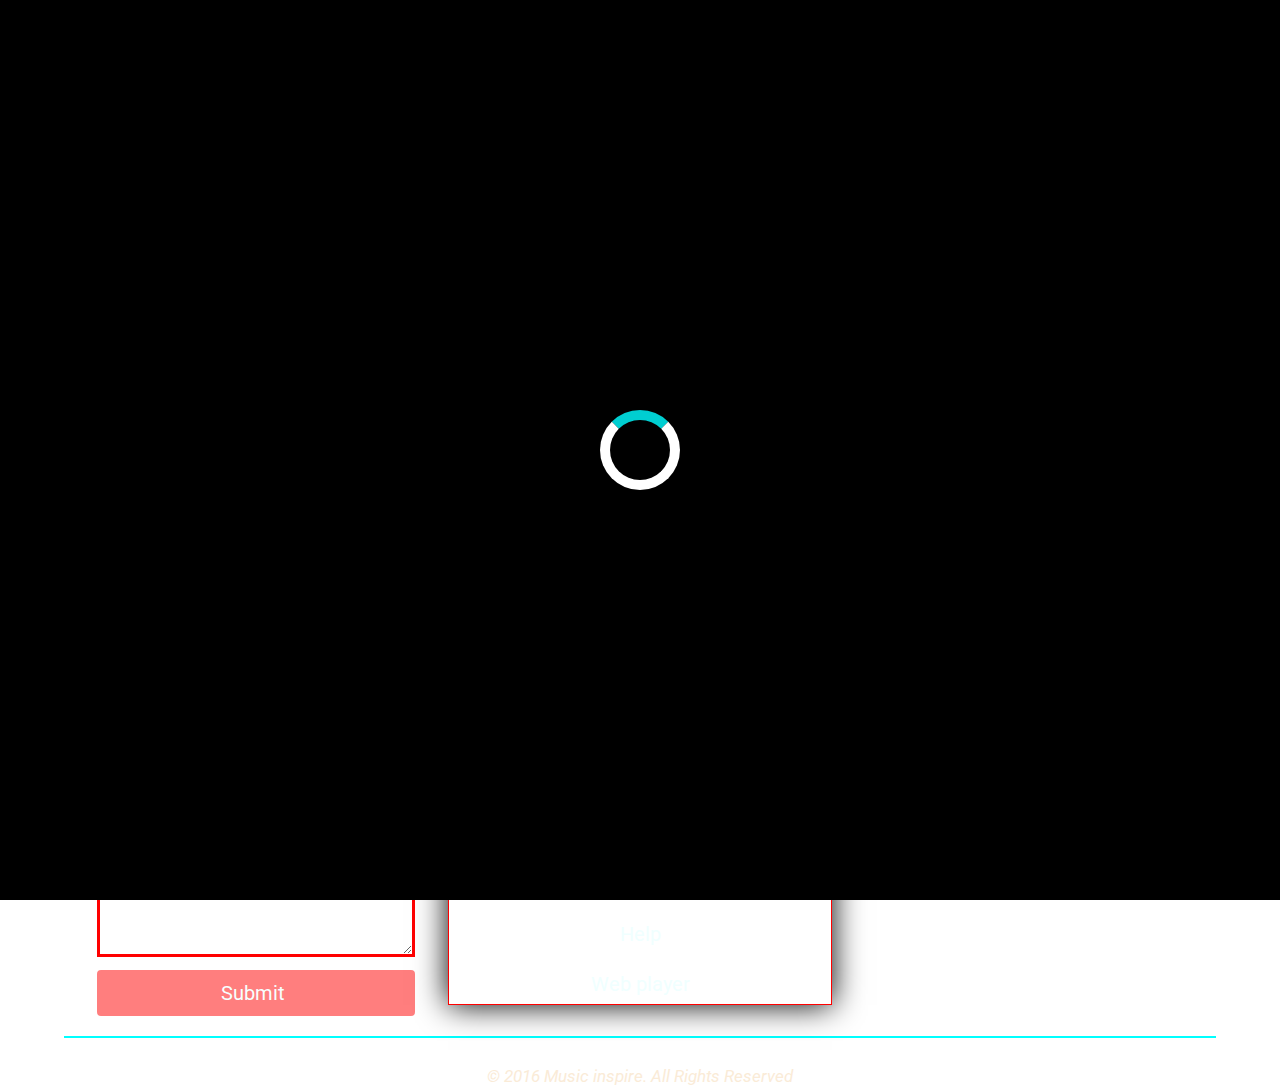
==== commit 653e3abd: "creating_of_preloader" ====
--- a/index.html
+++ b/index.html
@@ -11,19 +11,16 @@
 	<link rel="stylesheet" href="css/bootstrap-theme.css">
 	<!-- Latest compiled and minified JavaScript -->
 	<link href="Style.css" rel="stylesheet" type="text/css">
+	<link href="preloader_scss/preloader.css" rel="stylesheet" type="text/css">
 	<link href="https://fonts.googleapis.com/css?family=Montserrat" rel="stylesheet">
 	<link href="css/animate.css" rel="stylesheet" type="text/css">
-	<!--<link rel="stylesheet" href="https://fonts.googleapis.com/icon?family=Material+Icons">
-	<link rel="stylesheet" href="https://code.getmdl.io/1.2.1/material.indigo-pink.min.css">
-	<script defer src="https://code.getmdl.io/1.2.1/material.min.js"></script>-->
 	<link href="https://fonts.googleapis.com/css?family=Roboto" rel="stylesheet"> 
-	<link rel="stylesheet" href="preloader.scss" type="text/css">
 	</head>
 
 <body>
-<div class="preloader" id="prel">
-	<div class="loader"> </div>
-</div>
+	<div class="preloader" id="prel">
+		<div class="loader"> </div>
+	</div>
 	<header class="menu_style">
 		<nav class="navbar navbar-default menu navbar-fixed-top" role="navigation">
 			<div class="container-fluid">
@@ -53,17 +50,11 @@
 		</nav>
 	</header>
 	<div class="container-fluid">
-		<div class="welcome_text wow slideInUp" onmousemove="welcomeFunction(this)" onmouseout="outFunction(this)"> Music inspires is a place where you can discover something new and renew your musical tastes. Enjoy!
-		</div>
+		<div class="welcome_text wow slideInUp" onmousemove="welcomeFunction(this)" onmouseout="outFunction(this)"> Music inspires is a place where you can discover something new and renew your musical tastes. Enjoy! </div>
 	</div>
 	<div id="new"> </div>
-<br>
-<br>
-
-
-
-
-
+	<br>
+	<br>
 	<footer>
 		<div class="row footer_style_1">
 			<div class="col-md-4">
@@ -121,12 +112,15 @@
 	<script src="https://ajax.googleapis.com/ajax/libs/jquery/1.11.0/jquery.min.js"></script>
 	<!-- Include all compiled plugins (below), or include individual files as needed -->
 	<script src="js/bootstrap.min.js"></script>
-	<script src="js/own.js"> </script>
-	<script src="js/wow.min.js"> </script>
+	<script src="js/own.js">
+	</script>
+	<script src="js/wow.min.js">
+	</script>
 	<script>
- new WOW().init();
-</script>
-<script src="js/preloader.js"> </script>
+		new WOW().init();
+	</script>
+	<script src="js/preloader.js">
+	</script>
 </body>
 
-</html>
+</html>--- a/preloader_scss/preloader.css
+++ b/preloader_scss/preloader.css
@@ -0,0 +1,33 @@
+.preloader {
+  position: fixed;
+  left: 0;
+  top: 0;
+  width: 100%;
+  height: 100%;
+  background: black;
+  z-index: 3;
+  transition: 1s all;
+  opacity: 1;
+  visibility: visible; }
+  .preloader .loader {
+    width: 80px;
+    height: 80px;
+    border: 10px solid white;
+    border-radius: 50%;
+    border-top-color: darkturquoise;
+    left: 50%;
+    top: 50%;
+    position: absolute;
+    transform: translate(-50%, -50%);
+    animation: 1s anim_load infinite linear; }
+  .preloader.done {
+    opacity: 0;
+    visibility: hidden; }
+
+@keyframes anim_load {
+  from {
+    transform: translate(-50%, -50%) rotate(0deg); }
+  to {
+    transform: translate(-50%, -50%) rotate(360deg); } }
+
+/*# sourceMappingURL=preloader.css.map */
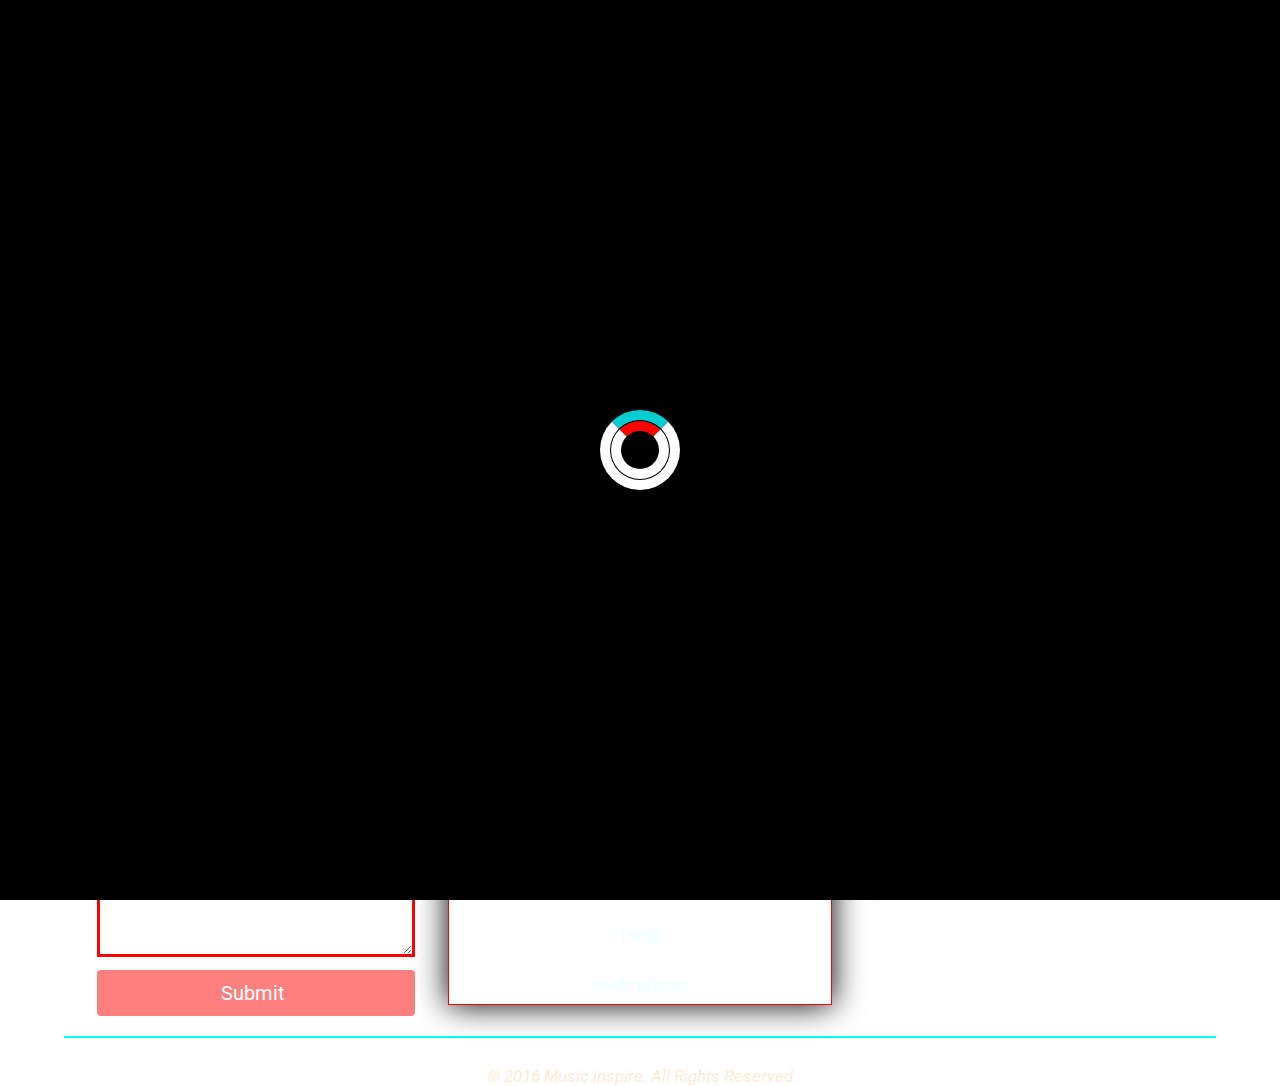
==== commit f6cf6595: "preloader+menu_background" ====
--- a/index.html
+++ b/index.html
@@ -20,6 +20,7 @@
 <body>
 	<div class="preloader" id="prel">
 		<div class="loader"> </div>
+		<div class="loader_2"> </div>
 	</div>
 	<header class="menu_style">
 		<nav class="navbar navbar-default menu navbar-fixed-top" role="navigation">
--- a/Style.css
+++ b/Style.css
@@ -98,7 +98,8 @@
 
 .menu {
     border: 0;
-    background: url(images/small-back.png);
+    /*background: url(images/small-back.png);*/
+	background: rgba(0,0,0,0.8);
     box-shadow: 0 0 70px black;
     font-size: 25px;
     padding-top: 10px;
@@ -288,7 +289,7 @@
 
 @media only screen and (max-width: 767px) {
     .menu {
-        background: black;
+        background: rgba(0,0,0,0.8);
     }
 }
 
--- a/preloader_scss/preloader.css
+++ b/preloader_scss/preloader.css
@@ -20,6 +20,17 @@
     position: absolute;
     transform: translate(-50%, -50%);
     animation: 1s anim_load infinite linear; }
+  .preloader .loader_2 {
+    width: 58px;
+    height: 58px;
+    border: 10px solid white;
+    border-radius: 50%;
+    border-top-color: red;
+    left: 50%;
+    top: 50%;
+    position: absolute;
+    transform: translate(-50%, -50%);
+    animation: 1s anim_load_2 infinite linear; }
   .preloader.done {
     opacity: 0;
     visibility: hidden; }
@@ -29,5 +40,10 @@
     transform: translate(-50%, -50%) rotate(0deg); }
   to {
     transform: translate(-50%, -50%) rotate(360deg); } }
+@keyframes anim_load_2 {
+  from {
+    transform: translate(-50%, -50%) rotate(360deg); }
+  to {
+    transform: translate(-50%, -50%) rotate(0deg); } }
 
 /*# sourceMappingURL=preloader.css.map */
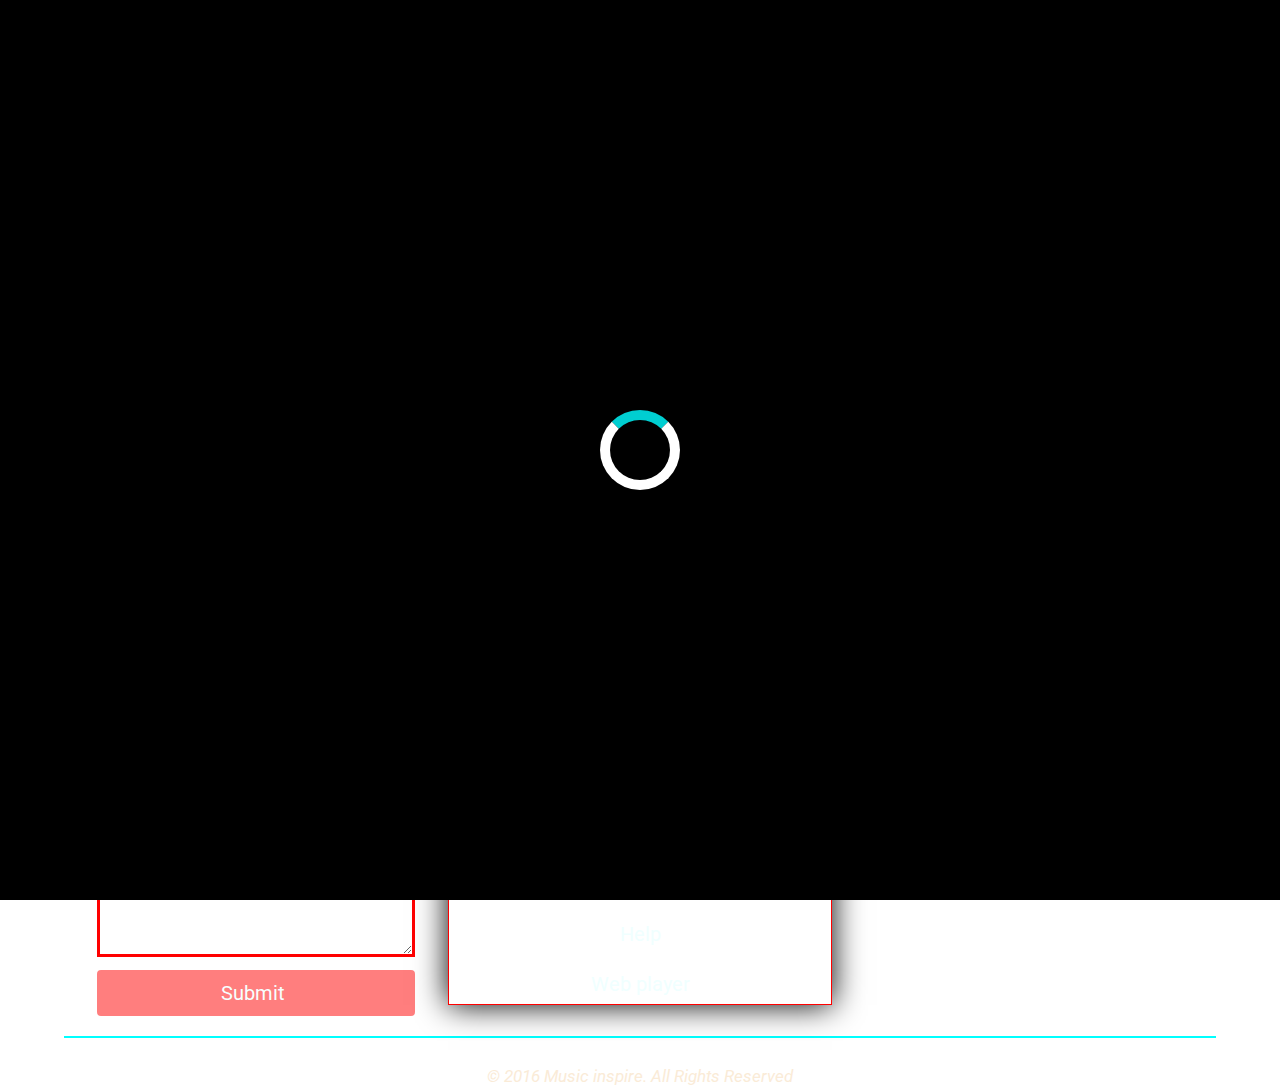
==== commit a0bef48c: "wesf" ====
--- a/index.html
+++ b/index.html
@@ -20,7 +20,6 @@
 <body>
 	<div class="preloader" id="prel">
 		<div class="loader"> </div>
-		<div class="loader_2"> </div>
 	</div>
 	<header class="menu_style">
 		<nav class="navbar navbar-default menu navbar-fixed-top" role="navigation">
--- a/preloader_scss/preloader.css
+++ b/preloader_scss/preloader.css
@@ -6,6 +6,7 @@
   height: 100%;
   background: black;
   z-index: 3;
+  -webkit-transition: 1s all;
   transition: 1s all;
   opacity: 1;
   visibility: visible; }
@@ -18,32 +19,28 @@
     left: 50%;
     top: 50%;
     position: absolute;
-    transform: translate(-50%, -50%);
-    animation: 1s anim_load infinite linear; }
-  .preloader .loader_2 {
-    width: 58px;
-    height: 58px;
-    border: 10px solid white;
-    border-radius: 50%;
-    border-top-color: red;
-    left: 50%;
-    top: 50%;
-    position: absolute;
-    transform: translate(-50%, -50%);
-    animation: 1s anim_load_2 infinite linear; }
+    -webkit-transform: translate(-50%, -50%);
+            transform: translate(-50%, -50%);
+    -webkit-animation: 1s anim_load infinite linear;
+            animation: 1s anim_load infinite linear; }
   .preloader.done {
     opacity: 0;
     visibility: hidden; }
 
+@-webkit-keyframes anim_load {
+  from {
+    -webkit-transform: translate(-50%, -50%) rotate(0deg);
+            transform: translate(-50%, -50%) rotate(0deg); }
+  to {
+    -webkit-transform: translate(-50%, -50%) rotate(360deg);
+            transform: translate(-50%, -50%) rotate(360deg); } }
+
 @keyframes anim_load {
   from {
-    transform: translate(-50%, -50%) rotate(0deg); }
+    -webkit-transform: translate(-50%, -50%) rotate(0deg);
+            transform: translate(-50%, -50%) rotate(0deg); }
   to {
-    transform: translate(-50%, -50%) rotate(360deg); } }
-@keyframes anim_load_2 {
-  from {
-    transform: translate(-50%, -50%) rotate(360deg); }
-  to {
-    transform: translate(-50%, -50%) rotate(0deg); } }
+    -webkit-transform: translate(-50%, -50%) rotate(360deg);
+            transform: translate(-50%, -50%) rotate(360deg); } }
 
-/*# sourceMappingURL=preloader.css.map */
+/*# sourceMappingURL=preloader.css.map */